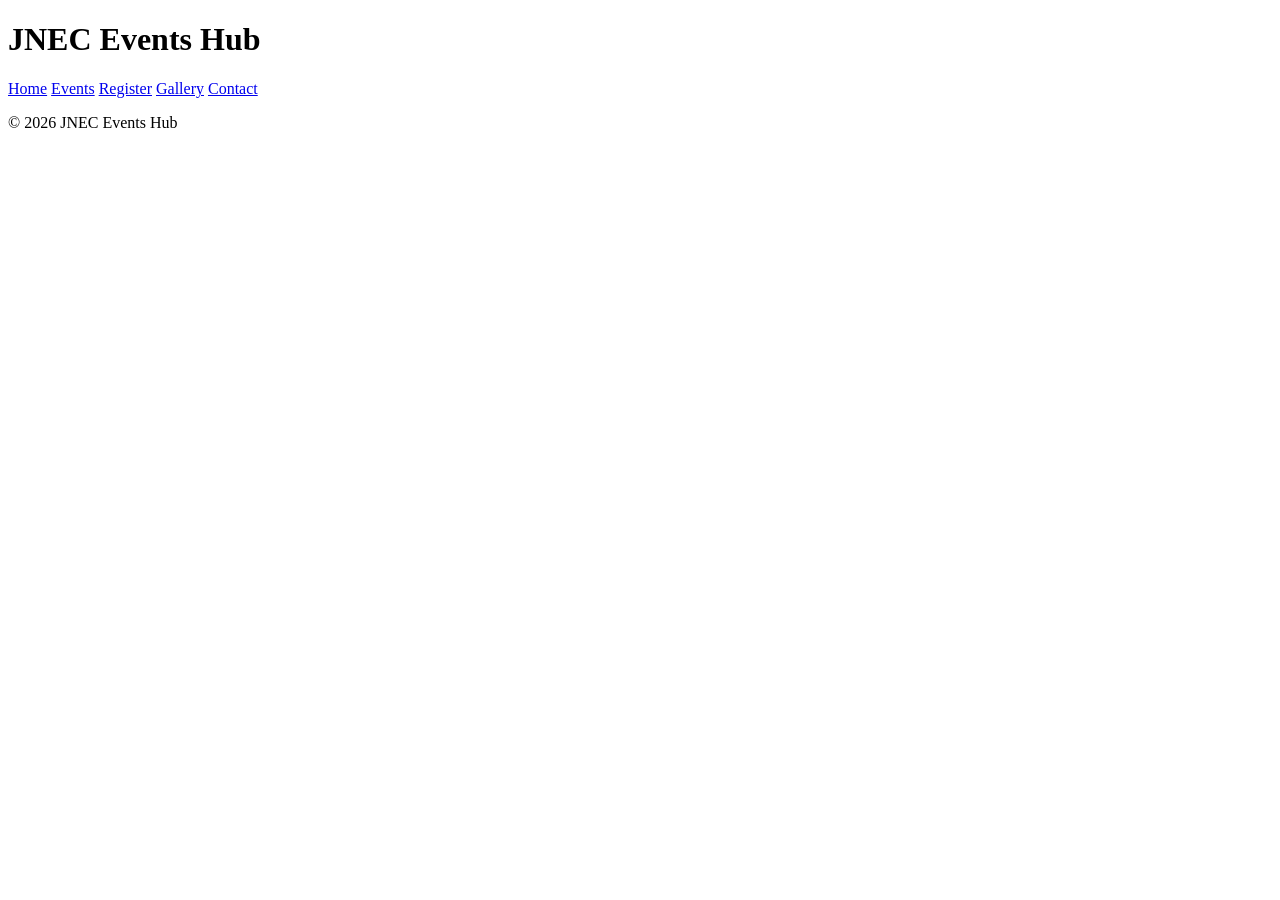
==== index.html @ 1fb4f2bc "P2:shared shell on all pages" ====
<!DOCTYPE html>
<html lang="en">
<head>
<meta charset="UTF-8">
<meta name="viewport" content="width=device-width, initial-scale=1.0">
<title>JNEC Events Hub — Home</title>
</head>
<body>
<header id="top">
<h1>JNEC Events Hub</h1>
<nav>
<a href="index.html" title="Go to home page">Home</a>
<a href="events.html">Events</a>
<a href="register.html">Register</a>
<a href="gallery.html">Gallery</a>
<a href="contact.html">Contact</a>
</nav>
</header>
<main>
<!-- page content here -->
</main>
<footer>
<p>&copy; 2026 JNEC Events Hub</p>
</footer>
</body>
</html>
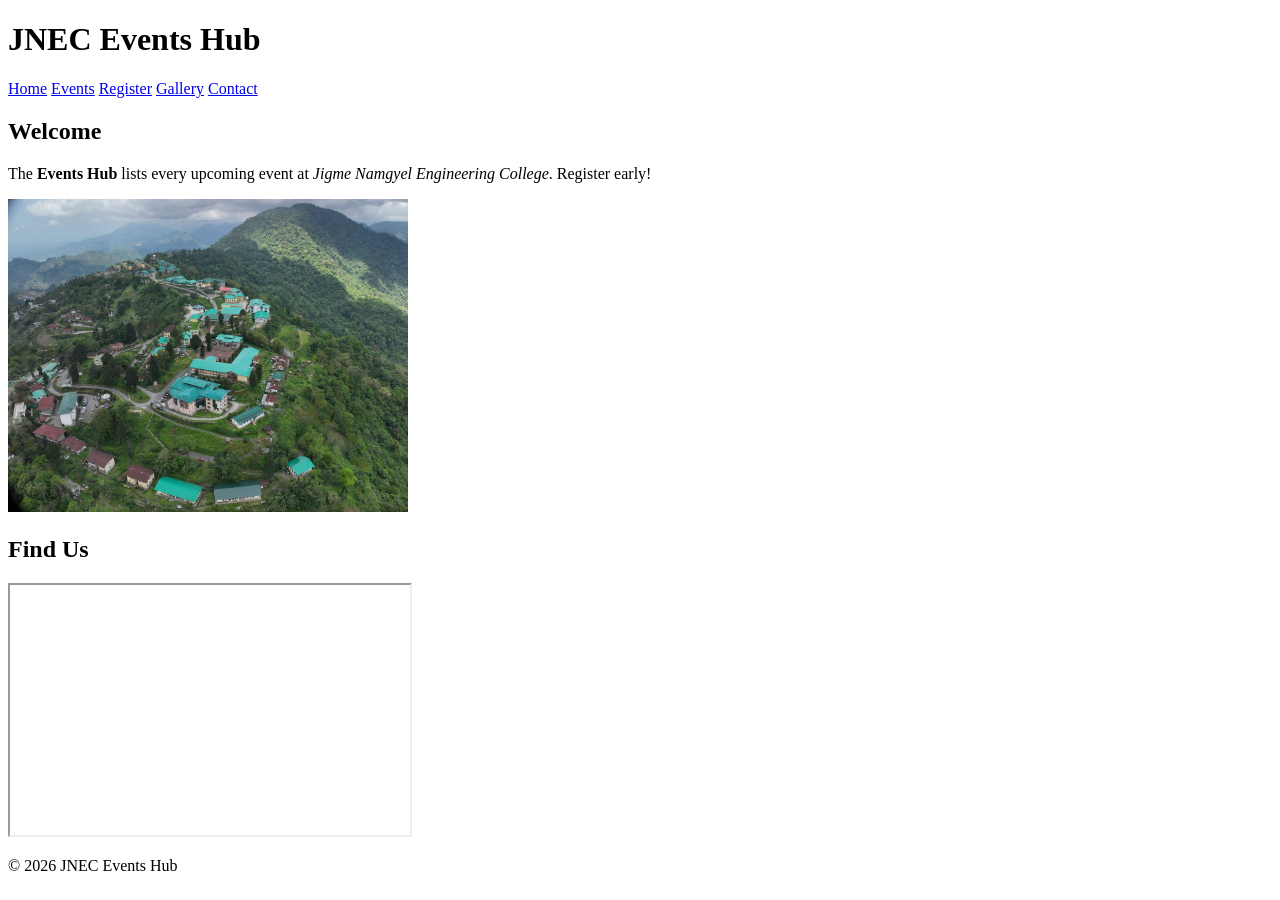
==== commit 8df3b21f: "P2: home page content" ====
--- a/index.html
+++ b/index.html
@@ -17,7 +17,19 @@
 </nav>
 </header>
 <main>
-<!-- page content here -->
+<section id="welcome" class="intro">
+<h2>Welcome</h2>
+<p>The <strong>Events Hub</strong> lists every upcoming event at
+<em>Jigme Namgyel Engineering College</em>.
+<span class="highlight" title="Registrations close 3 days before each event"> Register early!</span></p>
+<img src="media/jnec_campus.jpeg" alt="JNEC campus" width="400" title="Our campus in Dewathang">
+</section>
+
+<section id="location">
+<h2>Find Us</h2>
+<iframe src="https://www.openstreetmap.org/export/embed.html?bbox=91.44,26.85,91.48,26.88"
+width="400" height="250" title="Campus map"></iframe>
+</section>
 </main>
 <footer>
 <p>&copy; 2026 JNEC Events Hub</p>
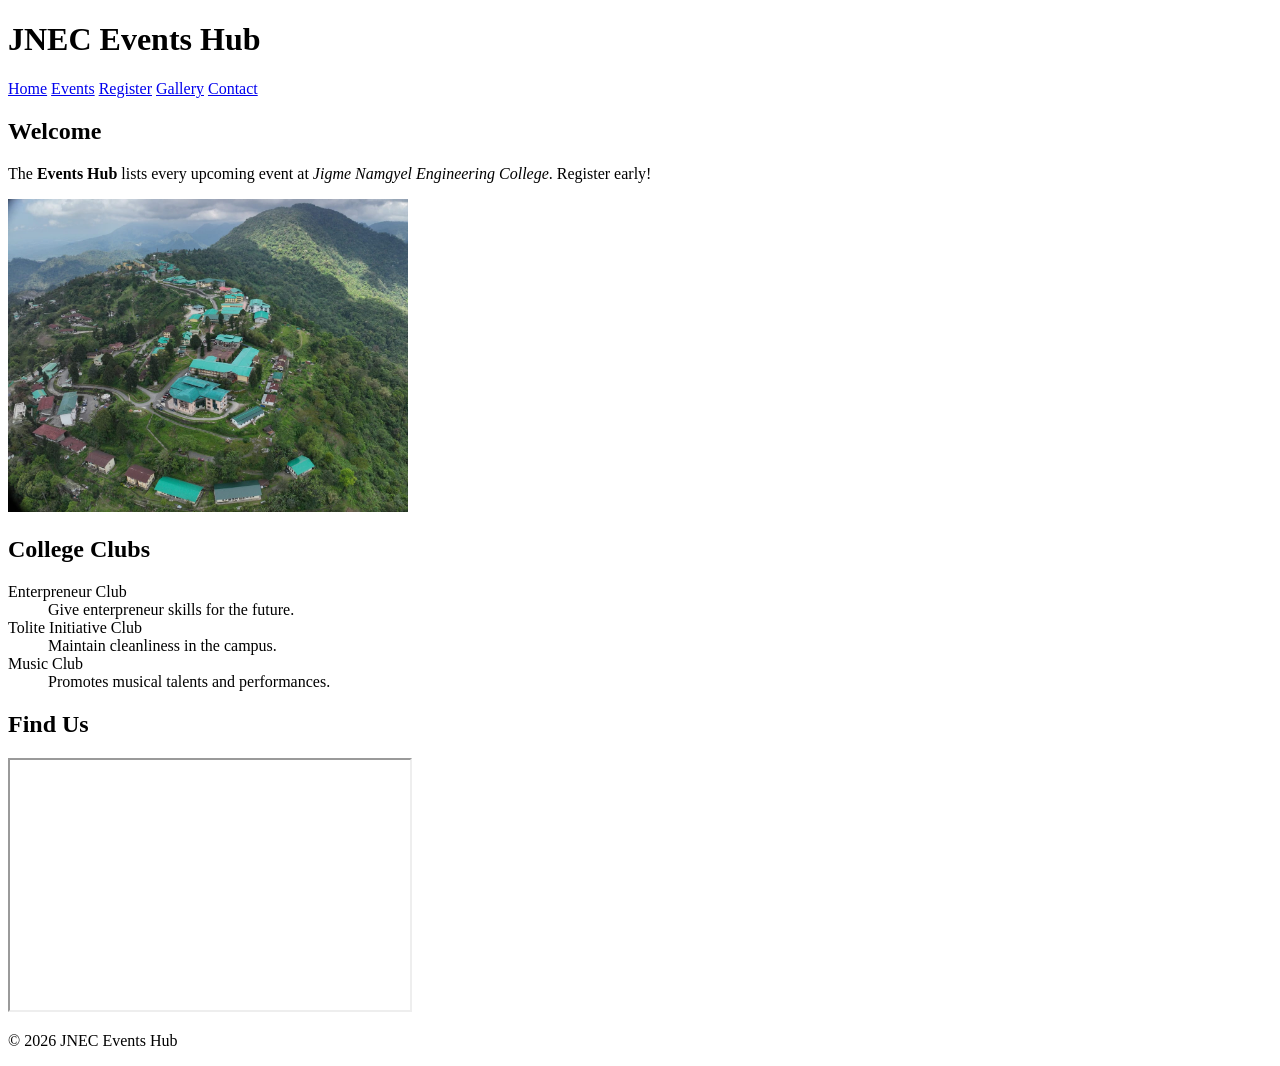
==== commit 901ebe94: "Add clubs in the index.html" ====
--- a/index.html
+++ b/index.html
@@ -26,6 +26,18 @@
 </section>
 
 <section id="location">
+     <h2>College Clubs</h2>
+
+<dl>
+    <dt>Enterpreneur Club</dt>
+    <dd>Give enterpreneur skills for the future.</dd>
+
+    <dt>Tolite Initiative Club</dt>
+    <dd>Maintain cleanliness in the campus.</dd>
+
+    <dt>Music Club</dt>
+    <dd>Promotes musical talents and performances.</dd>
+</dl>
 <h2>Find Us</h2>
 <iframe src="https://www.openstreetmap.org/export/embed.html?bbox=91.44,26.85,91.48,26.88"
 width="400" height="250" title="Campus map"></iframe>
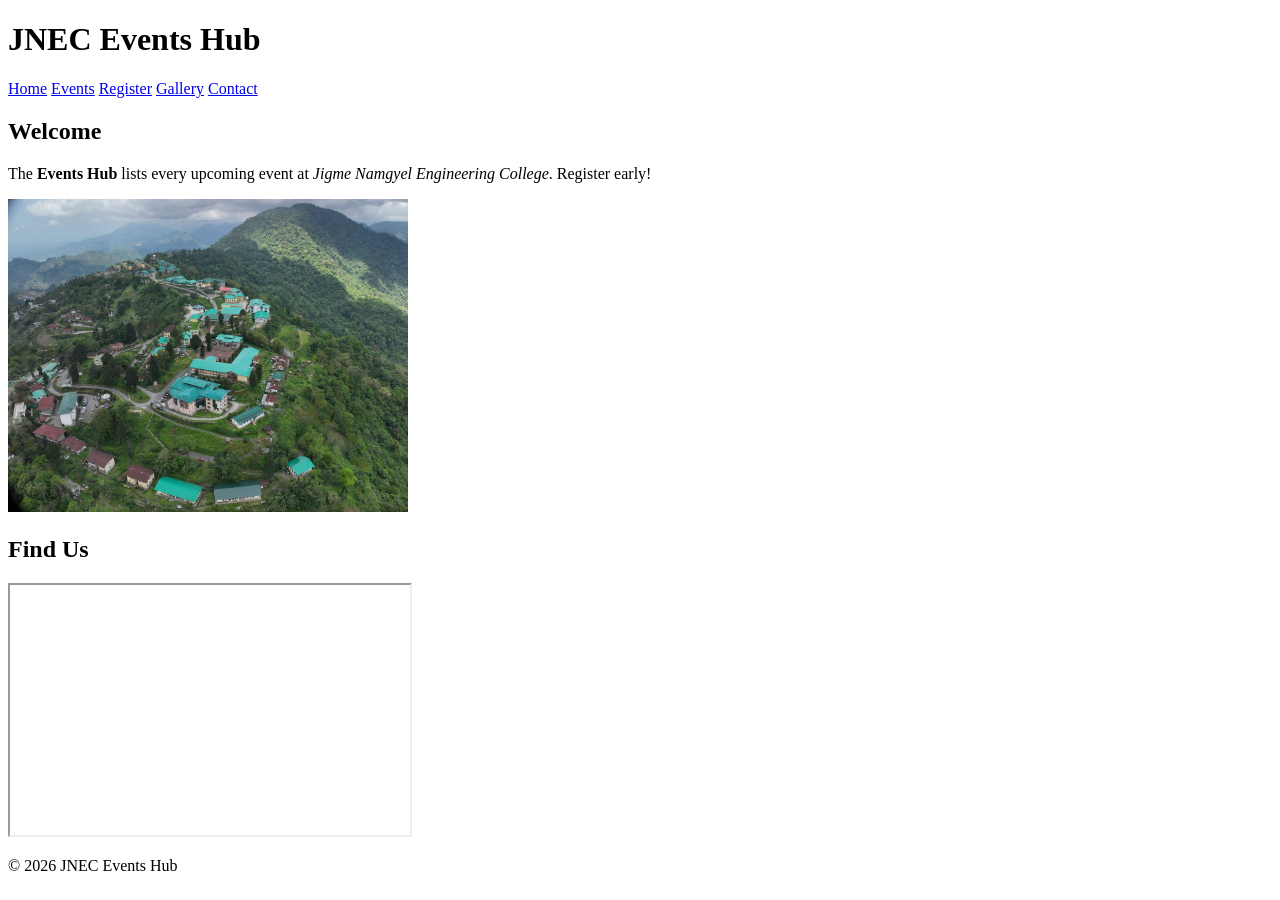
==== commit 712d410f: "P3: link external stylesheet" ====
--- a/index.html
+++ b/index.html
@@ -4,6 +4,7 @@
 <meta charset="UTF-8">
 <meta name="viewport" content="width=device-width, initial-scale=1.0">
 <title>JNEC Events Hub — Home</title>
+<link rel="stylesheet" href="css/styles.css">
 </head>
 <body>
 <header id="top">
@@ -21,23 +22,12 @@
 <h2>Welcome</h2>
 <p>The <strong>Events Hub</strong> lists every upcoming event at
 <em>Jigme Namgyel Engineering College</em>.
-<span class="highlight" title="Registrations close 3 days before each event"> Register early!</span></p>
+<span class="highlight" title="Registrations close 3 days before each
+event">
+      Register early!</span></p>
 <img src="media/jnec_campus.jpeg" alt="JNEC campus" width="400" title="Our campus in Dewathang">
 </section>
-
 <section id="location">
-     <h2>College Clubs</h2>
-
-<dl>
-    <dt>Enterpreneur Club</dt>
-    <dd>Give enterpreneur skills for the future.</dd>
-
-    <dt>Tolite Initiative Club</dt>
-    <dd>Maintain cleanliness in the campus.</dd>
-
-    <dt>Music Club</dt>
-    <dd>Promotes musical talents and performances.</dd>
-</dl>
 <h2>Find Us</h2>
 <iframe src="https://www.openstreetmap.org/export/embed.html?bbox=91.44,26.85,91.48,26.88"
 width="400" height="250" title="Campus map"></iframe>
@@ -48,3 +38,4 @@
 </footer>
 </body>
 </html>
+
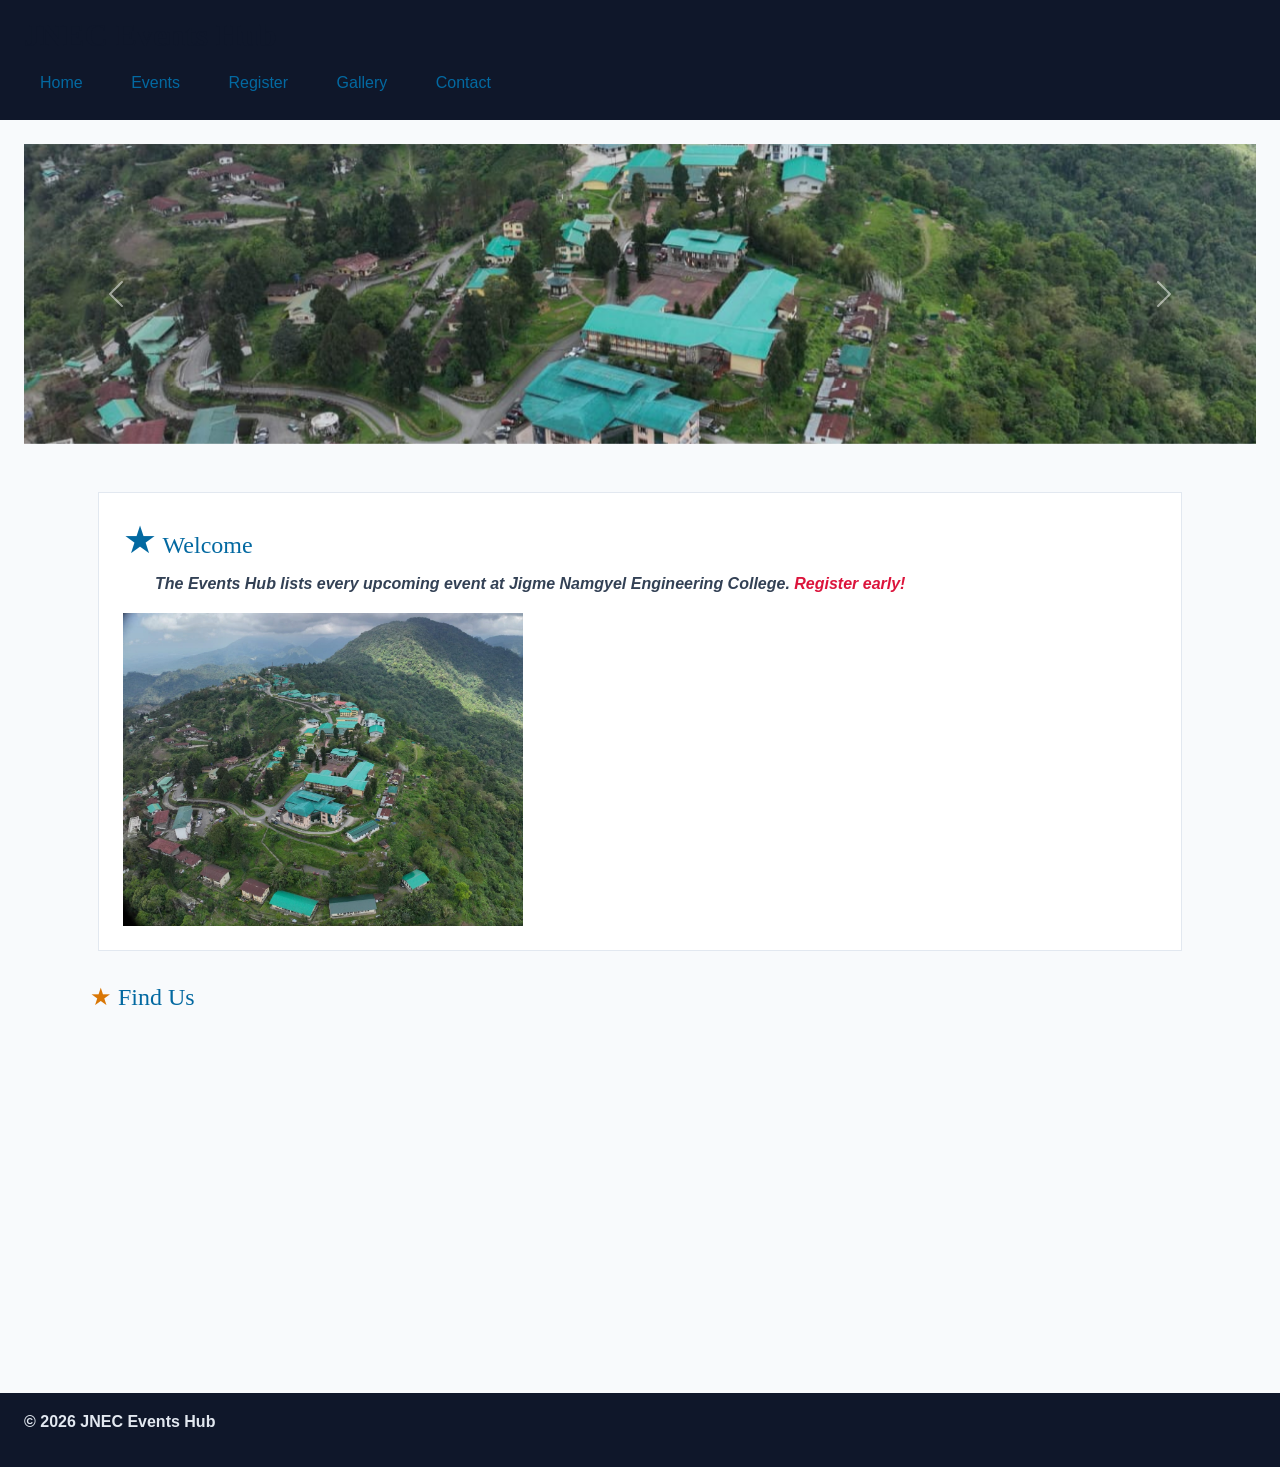
==== commit 8e5c4160: "P3: Bootstrap grid, cards, carousel, form" ====
--- a/index.html
+++ b/index.html
@@ -1,41 +1,84 @@
 <!DOCTYPE html>
 <html lang="en">
 <head>
-<meta charset="UTF-8">
-<meta name="viewport" content="width=device-width, initial-scale=1.0">
-<title>JNEC Events Hub — Home</title>
-<link rel="stylesheet" href="css/styles.css">
+  <meta charset="UTF-8">
+  <meta name="viewport" content="width=device-width, initial-scale=1.0">
+  <title>JNEC Events Hub — Home</title>
+  <!-- 1. Bootstrap CSS (framework) -->
+  <link href="https://cdn.jsdelivr.net/npm/bootstrap@5.3.3/dist/css/bootstrap.min.css" rel="stylesheet">
+  <!-- 2. Font Awesome (icons) -->
+  <link rel="stylesheet" href="https://cdnjs.cloudflare.com/ajax/libs/font-awesome/6.5.2/css/all.min.css">
+  <!-- 3. YOUR CSS last so you can override Bootstrap -->
+  <link rel="stylesheet" href="css/styles.css">
+  <style>
+    /* Carousel image sizing: short banner instead of huge full-size photo */
+    .carousel-item img {
+      height: 300px;       /* try 150-250px depending on taste */
+      object-fit: cover;   /* crops to fill without stretching */
+      width: 100%;
+    }
+  </style>
 </head>
 <body>
-<header id="top">
-<h1>JNEC Events Hub</h1>
-<nav>
-<a href="index.html" title="Go to home page">Home</a>
-<a href="events.html">Events</a>
-<a href="register.html">Register</a>
-<a href="gallery.html">Gallery</a>
-<a href="contact.html">Contact</a>
-</nav>
-</header>
-<main>
-<section id="welcome" class="intro">
-<h2>Welcome</h2>
-<p>The <strong>Events Hub</strong> lists every upcoming event at
-<em>Jigme Namgyel Engineering College</em>.
-<span class="highlight" title="Registrations close 3 days before each
-event">
-      Register early!</span></p>
-<img src="media/jnec_campus.jpeg" alt="JNEC campus" width="400" title="Our campus in Dewathang">
-</section>
-<section id="location">
-<h2>Find Us</h2>
-<iframe src="https://www.openstreetmap.org/export/embed.html?bbox=91.44,26.85,91.48,26.88"
-width="400" height="250" title="Campus map"></iframe>
-</section>
-</main>
-<footer>
-<p>&copy; 2026 JNEC Events Hub</p>
-</footer>
+  <header id="top">
+    <h1>JNEC Events Hub</h1>
+    <nav>
+      <a href="index.html" title="Go to home page">Home</a>
+      <a href="events.html">Events</a>
+      <a href="register.html">Register</a>
+      <a href="gallery.html">Gallery</a>
+      <a href="contact.html">Contact</a>
+    </nav>
+  </header>
+  <main>
+    <!-- Carousel: first thing inside main -->
+    <div id="eventCarousel" class="carousel slide" data-bs-ride="carousel">
+      <div class="carousel-inner">
+        <div class="carousel-item active">
+          <img src="media/jnec_campus.jpg" class="d-block w-100" alt="JNEC campus">
+        </div>
+        <div class="carousel-item">
+          <img src="media/dit.jpg" class="d-block w-100" alt="Tech Week Hackathon">
+        </div>
+      </div>
+      <button class="carousel-control-prev" type="button" data-bs-target="#eventCarousel" data-bs-slide="prev">
+        <span class="carousel-control-prev-icon" aria-hidden="true"></span>
+        <span class="visually-hidden">Previous</span>
+      </button>
+      <button class="carousel-control-next" type="button" data-bs-target="#eventCarousel" data-bs-slide="next">
+        <span class="carousel-control-next-icon" aria-hidden="true"></span>
+        <span class="visually-hidden">Next</span>
+      </button>
+    </div>
+
+    <div class="container py-4">
+
+      <section id="welcome" class="intro">
+        <h2>Welcome</h2>
+        <p>The <strong>Events Hub</strong> lists every upcoming event at 
+          <em>Jigme Namgyel Engineering College</em>. 
+          <span class="highlight" title="Registrations close 3 days before each event">Register early!</span>
+        </p>
+        <img src="media/jnec_campus.jpg" alt="JNEC campus" width="400" title="Our campus in Dewathang">
+      </section>
+
+      <section id="location">
+        <h2>Find Us</h2>
+        <iframe 
+          src="https://www.openstreetmap.org/export/embed.html?bbox=91.44,26.85,91.48,26.88" 
+          width="400" 
+          height="250" 
+          title="Campus map">
+        </iframe>
+      </section>
+
+    </div>
+
+  </main>
+
+  <footer>
+    <p>&copy; 2026 JNEC Events Hub</p>
+  </footer>
+  <script src="https://cdn.jsdelivr.net/npm/bootstrap@5.3.3/dist/js/bootstrap.bundle.min.js"></script>
 </body>
-</html>
-
+</html>
--- a/css/styles.css
+++ b/css/styles.css
@@ -0,0 +1,78 @@
+/* FILE: css/styles.css — shared by all Events Hub pages */ 
+body {
+font-family: "Segoe UI", Arial, sans-serif; margin: 0;
+color: #1e293b; background: #f8fafc;
+}
+header {
+background: #0f172a; color: white; padding: 16px 24px;
+}
+nav a {
+color: #7dd3fc; margin-right: 12px; text-decoration: none;
+}
+footer {
+background: #0f172a; color: #e2e8f0; padding: 16px 24px; margin-top: 40px;
+}
+main {
+padding: 24px;
+}
+/* simple selectors */
+h1 { color: #0f172a; }
+.intro { background: #f8fafc; } #welcome { padding: 24px; } p.intro { font-size: 1.05rem; }
+h1, h2, h3 { font-family: Georgia, serif; } 
+/* combinators */
+nav a { text-decoration: none; }
+main > section { margin-bottom: 24px; } h2 + p { font-style: italic; }
+h2 ~ p { color: #334155; }
+/* pseudo-classes */
+nav a:hover { color: #38bdf8; } input:focus { outline: 2px solid #0369a1; } input:checked + label { font-weight: 700; } tr:nth-child(even) { background: #f1f5f9; }
+
+/* anchor LVHA order */
+a:link { color: #0369a1; } a:visited { color: #7c3aed; } a:hover { color: #0ea5e9; } a:active { color: #b91c1c; }
+/* pseudo-elements */
+p::first-line { font-weight: bold; }
+.intro::first-letter { font-size: 1.6em; color: #0369a1;
+}
+h2::before { content: "★ "; color: #d97706; } li::marker { color: #059669; }
+::selection { color: #7f1d1d; background: #fde68a; }
+/* attribute selectors */ 
+a[target="_blank"] { color: #d97706; }
+input[type="file"] { border: 1px dashed #94a3b8; padding: 8px; } input[type="text"] { border: 1px solid #cbd5e1; padding: 8px; }
+body {
+font-family: "Segoe UI", Arial, sans-serif; font-size: 16px;	/* base size */
+}
+h1 { font-size: 2rem; } h2 { font-size: 1.5rem; }
+h1 { font-weight: 700; } body { line-height: 1.6; }
+.hero-title {
+letter-spacing: 0.04em; word-spacing: 0.1em;}
+em { font-style: italic; }
+.intro p {
+text-indent: 2em; text-align: justify;
+}
+nav a { text-decoration: none; }
+.sold-out {
+text-decoration: line-through; text-decoration-color: #ef4444; text-decoration-style: solid;
+}
+h2 { text-align: left; }
+body { color: rgb(30, 41, 59); }
+h2 { color: #0369a1; }
+.highlight { color: crimson; }
+header { background-color: #0f172a; }
+.intro {
+margin: 24px 16px 32px 16px;	/* top right bottom left */ padding: 20px;	/* all four sides */
+border: 1px solid #e2e8f0; background: white;
+}
+section {
+margin-bottom: 28px; padding-left: 8px;
+}
+nav a {
+display: inline-block; padding: 8px 16px;
+}
+.admin-only { display: none; }
+.badge { display: inline; }
+.event-card { display: block; }
+img { max-width: 100%; height: auto; }
+@media (max-width: 600px) { nav a {
+display: block; margin: 4px 0;
+}
+body { font-size: 15px; }
+}
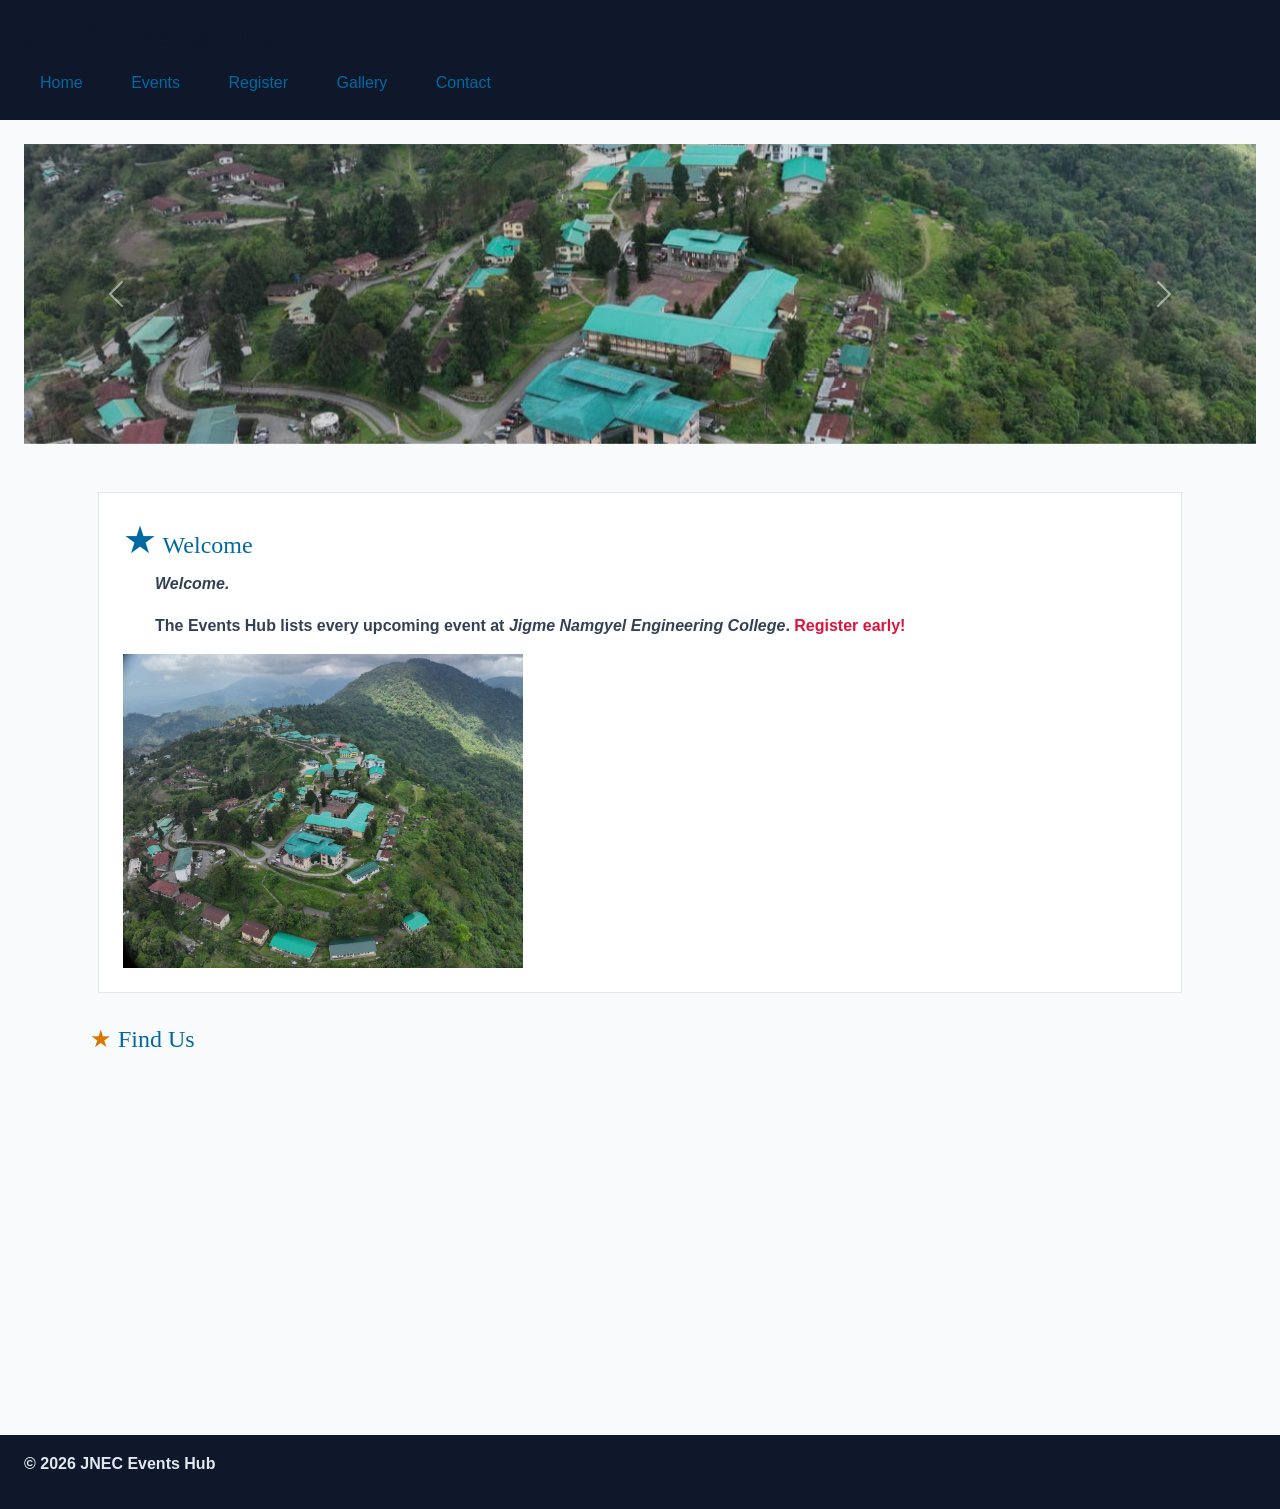
==== commit c0f1cc16: "P4: add scripts to all HTML files and create js folder (Parts A-B)" ====
--- a/index.html
+++ b/index.html
@@ -55,11 +55,13 @@
 
       <section id="welcome" class="intro">
         <h2>Welcome</h2>
+        <p id="welcomeMsg">Welcome.</p>
         <p>The <strong>Events Hub</strong> lists every upcoming event at 
           <em>Jigme Namgyel Engineering College</em>. 
           <span class="highlight" title="Registrations close 3 days before each event">Register early!</span>
         </p>
         <img src="media/jnec_campus.jpg" alt="JNEC campus" width="400" title="Our campus in Dewathang">
+      
       </section>
 
       <section id="location">
@@ -80,5 +82,6 @@
     <p>&copy; 2026 JNEC Events Hub</p>
   </footer>
   <script src="https://cdn.jsdelivr.net/npm/bootstrap@5.3.3/dist/js/bootstrap.bundle.min.js"></script>
+<script src="js/main.js"></script>
 </body>
 </html>
--- a/css/styles.css
+++ b/css/styles.css
@@ -76,3 +76,25 @@
 }
 body { font-size: 15px; }
 }
+/* ---- 1. Custom :pseudo-class rule ---- */
+/* Changes the background color of any paragraph when you hover over it */
+p:hover {
+    background-color: #e2e8f0;
+    transition: background-color 0.3s ease;
+}
+
+/* ---- 2. Custom [attribute] rule ---- */
+/* Styles all input fields that have a placeholder attribute */
+input[placeholder] {
+    border-color: #0369a1;
+    border-width: 2px;
+}
+/* ============================================================
+   Try It: Hex to RGB conversion
+   ============================================================ */
+
+/* Hex: #0369a1 = RGB: rgb(3, 105, 161) */
+/* TEST 2: Hides the "Gallery" link but keeps its space 
+nav a[href="gallery.html"] {
+    visibility: hidden;
+}*/
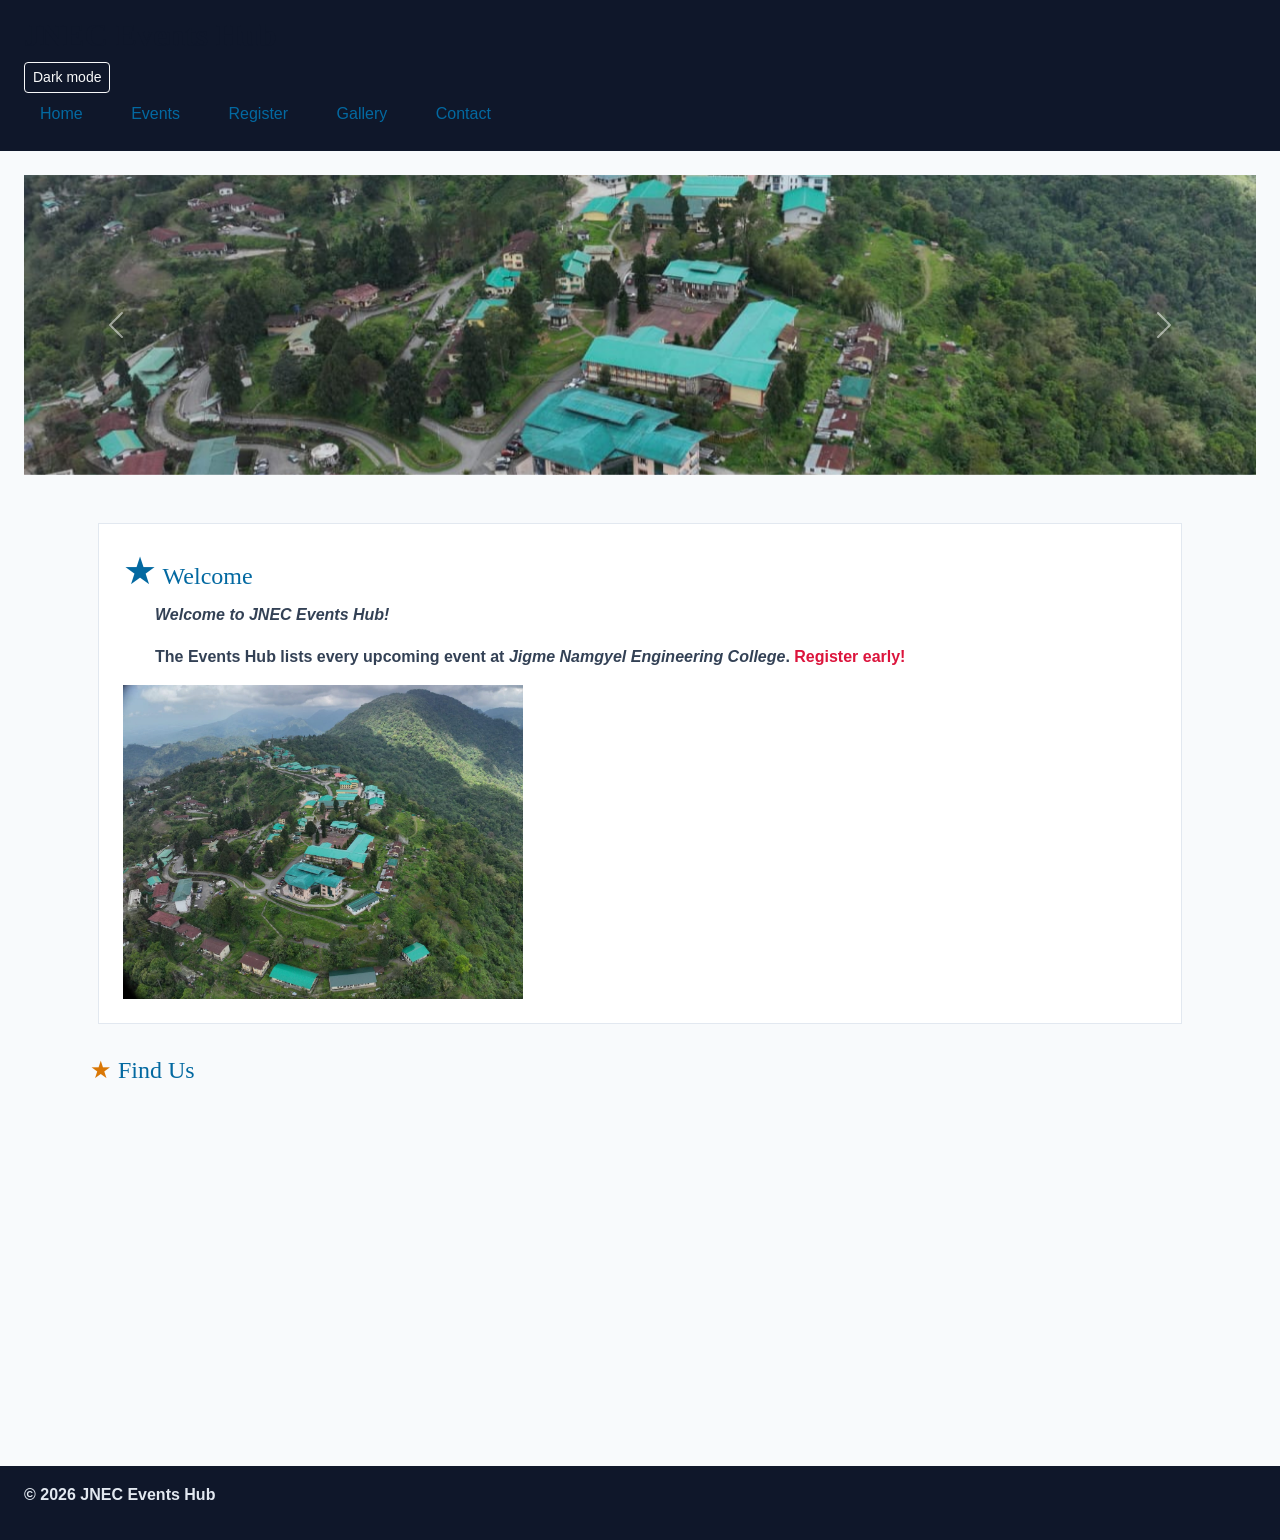
==== commit 17f24da3: "Add main.js: render event cards, live search, footer year, dark mode" ====
--- a/index.html
+++ b/index.html
@@ -22,6 +22,7 @@
 <body>
   <header id="top">
     <h1>JNEC Events Hub</h1>
+    <button type="button" id="darkToggle" class="btn btn-sm btn-outline-light">Dark mode</button>
     <nav>
       <a href="index.html" title="Go to home page">Home</a>
       <a href="events.html">Events</a>
@@ -79,9 +80,9 @@
   </main>
 
   <footer>
-    <p>&copy; 2026 JNEC Events Hub</p>
+        <p>&copy; <span id="year"></span> JNEC Events Hub</p>
   </footer>
   <script src="https://cdn.jsdelivr.net/npm/bootstrap@5.3.3/dist/js/bootstrap.bundle.min.js"></script>
-<script src="js/main.js"></script>
+   <script src="js/main.js"></script>
 </body>
 </html>
